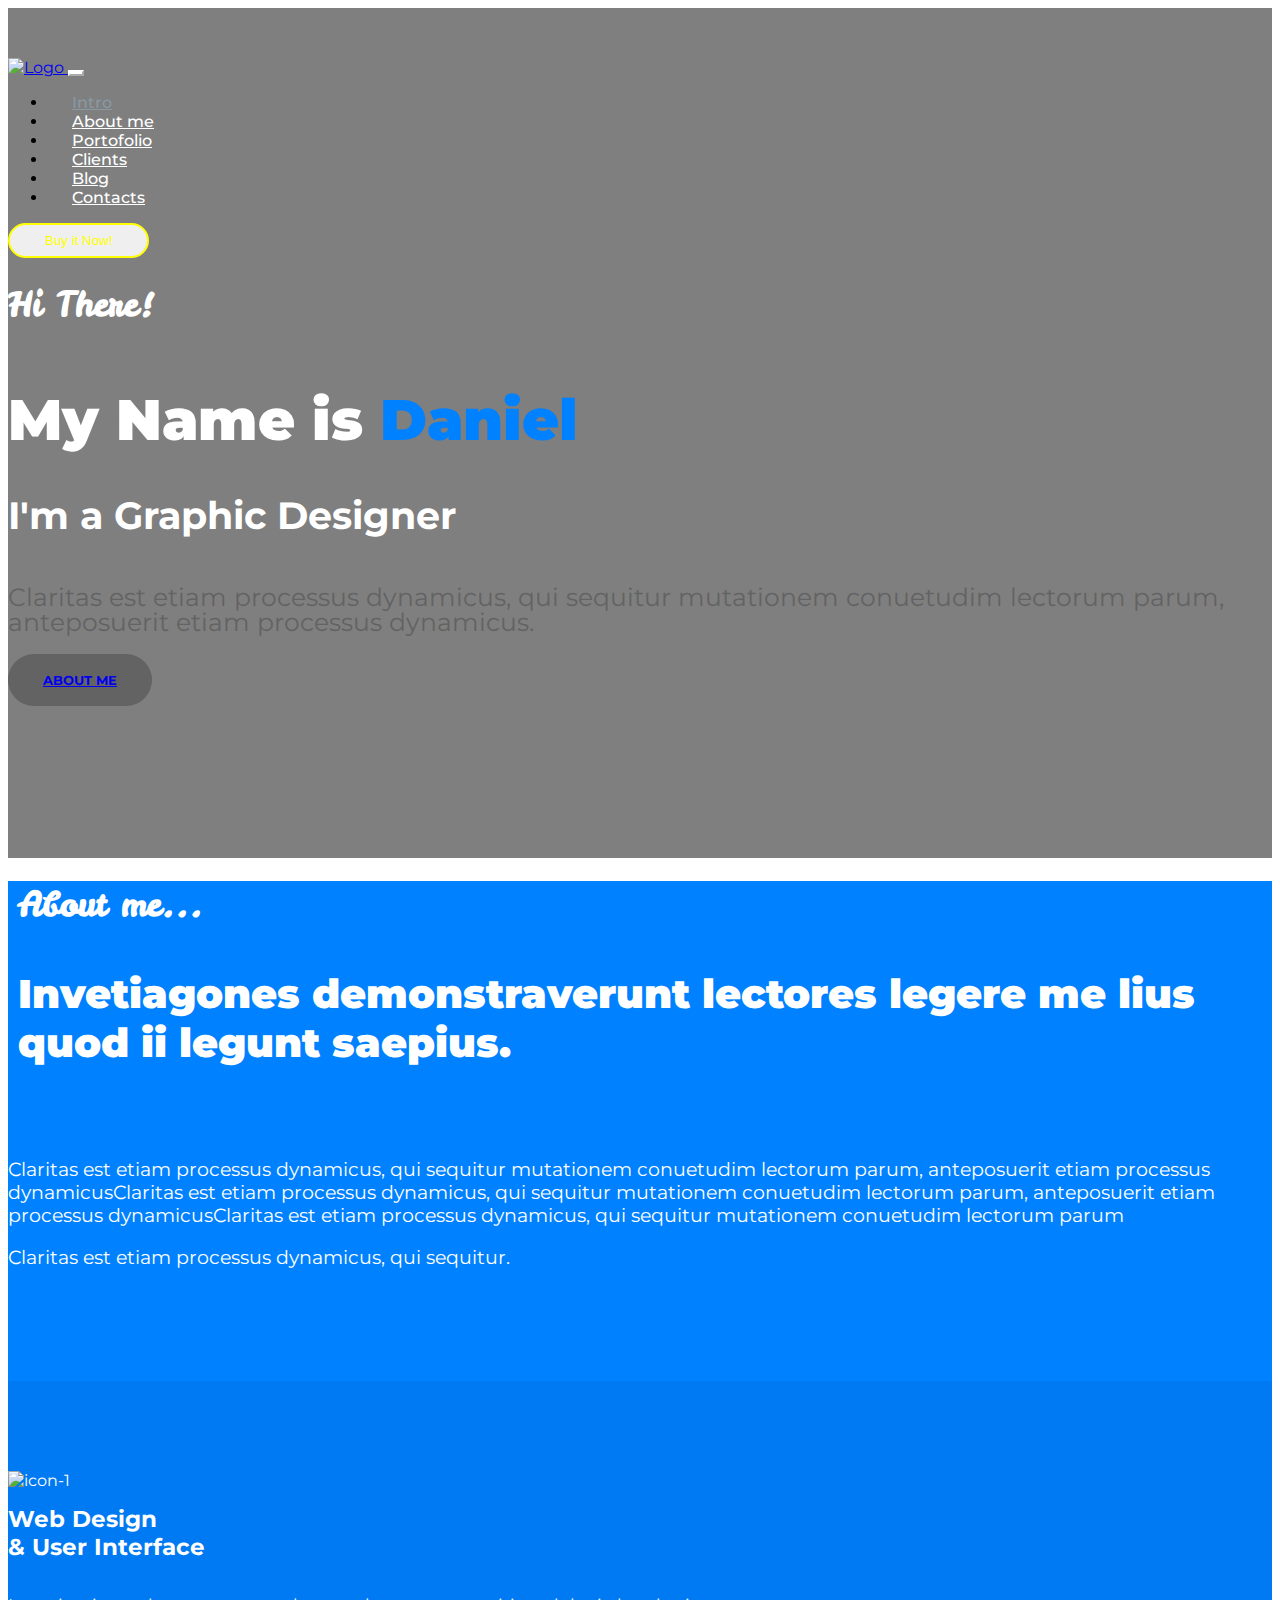
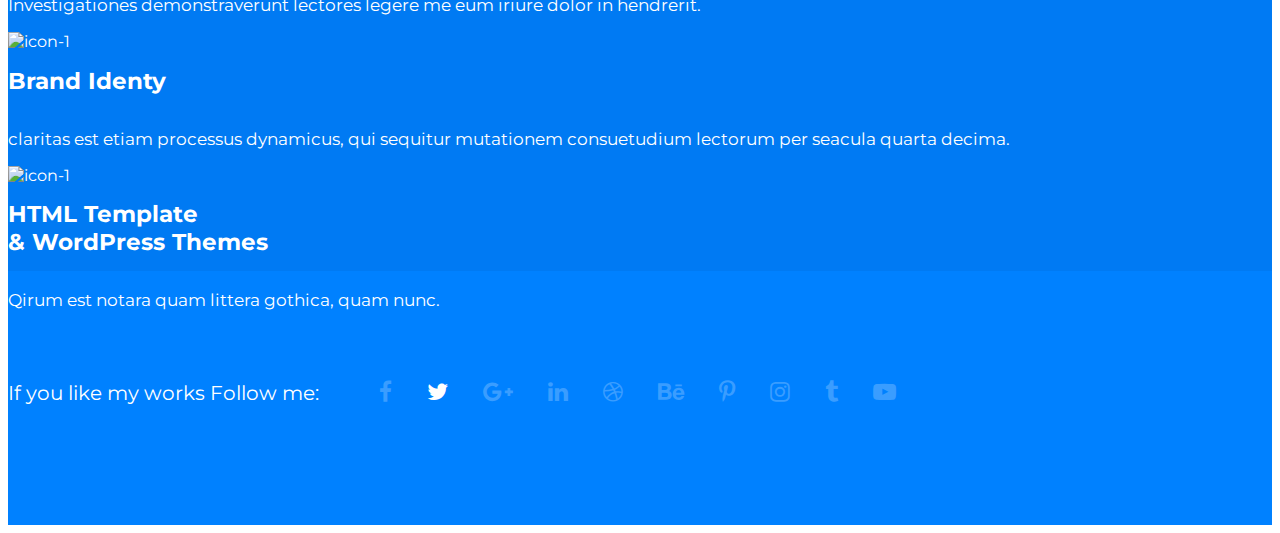
==== Kelas Mas Arif/Materi-2 (Boostrap)/Pertemuan 16/Boostrap-Template/index.html @ 3f132bfd "Revisi-2" ====
<!DOCTYPE html>
<html lang="en">
    <head>
        <!-- Required meta tags -->
        <meta charset="utf-8">
        <meta name="viewport" content="width=device-width, initial-scale=1, shrink-to-fit=no">

        <!-- Bootstrap CSS -->
        <link rel="stylesheet" href="https://maxcdn.bootstrapcdn.com/bootstrap/4.0.0-beta/css/bootstrap.min.css" integrity="sha384-/Y6pD6FV/Vv2HJnA6t+vslU6fwYXjCFtcEpHbNJ0lyAFsXTsjBbfaDjzALeQsN6M" crossorigin="anonymous">
        <link rel="stylesheet" href="css/style.css">

        <!--icon -->
        <link rel="stylesheet" href="https://cdnjs.cloudflare.com/ajax/libs/font-awesome/4.7.0/css/font-awesome.min.css">
    </head>
  

    <body>

    <div id="header">
        <div class="header-bg">
            <!-- header-navigasi -->
            <nav class="navbar navbar-light navbar-expand-lg">
                <div class="container">    
                    <a class="navbar-brand" href="#">
                        <img src="css/assets/logo.png" alt="Logo">
                    </a>
                    <button class="navbar-toggler" type="button" data-toggle="collapse" data-target="#navbarNav" aria-controls="navbarNav" aria-expanded="false" aria-label="Toggle navigation">
                        <span class="navbar-toggler-icon"></span>
                    </button>
                    <div class="collapse navbar-collapse navbar-light" id="navbarNav">
                        <ul class="navbar-nav mr-auto ml-auto">
                        <li class="nav-item active">
                            <a class="nav-link" href="#">Intro <span class="sr-only">(current)</span></a>
                        </li>
                        <li class="nav-item">
                            <a class="nav-link" href="#">About me</a>
                        </li>
                        <li class="nav-item">
                            <a class="nav-link" href="#">Portofolio</a>
                        </li>
                        <li class="nav-item">
                            <a class="nav-link" href="#">Clients</a>
                        </li>
                        <li class="nav-item">
                            <a class="nav-link" href="#">Blog</a>
                        </li>
                        <li class="nav-item">
                            <a class="nav-link" href="#">Contacts</a>
                        </li>
                        </ul>
                        <form class="form-inline">
                            <a href="#">
                            <button class="btn btn-outline-warning my-2 my-sm-0" type="submit">Buy it Now!</button>
                            </a>
                        </form>
                    </div>
                </div>    
            </nav>

            <!-- Header-content -->
            <div class="Head-cont">
                <div class="container">
                    <div class="row">
                        <div class="col-6">
                            <h1 class="display-5"> Hi There!</h1>
                            <h1 class="display-3">My Name is <span class='name'>Daniel</span></h1>
                            <h1 class="display-4">I'm a Graphic Designer</h1>
                            <p class="lead">Claritas est etiam processus dynamicus, qui sequitur mutationem conuetudim lectorum parum, anteposuerit etiam processus dynamicus.</p>
                            <a class="btn btn-primary btn-lg" href="#" role="button">About me</a>
                        </div>
                        <div class="col"></div>
                    </div>
                </div>
            </div>
        </div>
    </div>
    <!-- Section -->
    <Section id="section-head">
        <div class="container">
            <div class="row">
                <div class="col-6">
                    <div class="content">
                        <h1 class="display-5">
                            About me...
                        </h1>
                        <h1 class="display-2">
                            Invetiagones demonstraverunt lectores legere me lius quod ii legunt saepius.
                        </h1>
                    </div>
                </div>
                <div class="col-6">
                    <div class="content-2">
                        <p class="section-2">
                            Claritas est etiam processus dynamicus, qui sequitur mutationem conuetudim lectorum parum, anteposuerit etiam processus dynamicusClaritas est etiam processus dynamicus, qui sequitur mutationem conuetudim lectorum parum, anteposuerit etiam processus dynamicusClaritas est etiam processus dynamicus, qui sequitur mutationem conuetudim lectorum parum
                        </p>
                        <p class="section-3">Claritas est etiam processus dynamicus, qui sequitur.</p>
                    </div>
                </div>
            </div>
        </div>
        <div class="container-fluid">

        </div>
    </Section>


    <div id="section-content">
        <div class="container">
            <div class="row">

                <div class="col-1">
                    <img src="css/assets/icon-1.png" alt="icon-1">
                </div>
                <div class="col-3">
                    <h1 class="display-4">Web Design <div> & User Interface</div></h1>
                    <p>Investigationes demonstraverunt lectores legere me eum iriure dolor in hendrerit.</p>
                </div>

                <div class="col-1">
                    <img src="css/assets/icon-2.png" alt="icon-1">
                </div>
                <div class="col-3">
                    <h1 class="display-4">Brand Identy</h1>
                    <p>claritas est etiam processus dynamicus, qui sequitur mutationem consuetudium lectorum per seacula quarta decima.</p>
                </div>

                <div class="col-1">
                    <img src="css/assets/icon-3.png" alt="icon-1">
                </div>
                <div class="col-3">
                    <h1 class="display-4">HTML Template <div>& WordPress Themes</div></h1>
                    <p>Qirum est notara quam littera gothica, quam nunc.</p>
                </div>
            </div>
        </div>
    </div>

    <div id="section-media">
        <div class="container">
            <div class="media-content">
                <p class="paragraph">
                    If you like my works Follow me:
                </p>
                <ul class="media"> 
                    <li><a href="#"><i class="fa fa-facebook" aria-hidden="true"></i></a></li>
                    <li class="active"><a href="#"><i class="fa fa-twitter" aria-hidden="true"></i></a></li>
                    <li><a href="#"><i class="fa fa-google-plus" aria-hidden="true"></i></a></li>
                    <li><a href="#"><i class="fa fa-linkedin" aria-hidden="true"></i></a></li>
                    <li><a href="#"><i class="fa fa-dribbble" aria-hidden="true"></i></a></li>
                    <li><a href="#">
                            <i class="fa fa-behance" aria-hidden="true"></i></a></li>
                    <li><a href="#"><i class="fa fa-pinterest-p" aria-hidden="true"></i></a></li>
                    <li><a href="#"><i class="fa fa-instagram" aria-hidden="true"></i></a></li>
                    <li><a href="#"><i class="fa fa-tumblr" aria-hidden="true"></i></a></li>
                    <li><a href="#"><i class="fa fa-youtube-play" aria-hidden="true"></i></a></li>
                </ul>
            </div>
        </div>
    </div>


        <!-- Optional JavaScript -->
        <!-- jQuery first, then Popper.js, then Bootstrap JS -->
        <script src="https://code.jquery.com/jquery-3.2.1.slim.min.js" integrity="sha384-KJ3o2DKtIkvYIK3UENzmM7KCkRr/rE9/Qpg6aAZGJwFDMVNA/GpGFF93hXpG5KkN" crossorigin="anonymous"></script>
        <script src="https://cdnjs.cloudflare.com/ajax/libs/popper.js/1.11.0/umd/popper.min.js" integrity="sha384-b/U6ypiBEHpOf/4+1nzFpr53nxSS+GLCkfwBdFNTxtclqqenISfwAzpKaMNFNmj4" crossorigin="anonymous"></script>
        <script src="https://maxcdn.bootstrapcdn.com/bootstrap/4.0.0-beta/js/bootstrap.min.js" integrity="sha384-h0AbiXch4ZDo7tp9hKZ4TsHbi047NrKGLO3SEJAg45jXxnGIfYzk4Si90RDIqNm1" crossorigin="anonymous"></script>
    </body>
</html>
---- Kelas Mas Arif/Materi-2 (Boostrap)/Pertemuan 16/Boostrap-Template/css/style.css ----
/*Globlal*/
@import url("https://fonts.googleapis.com/css?family=Leckerli+One|Montserrat:300,400,500,600,700,900");
@import url("https://fonts.googleapis.com/css?family=Cambay:400,700|Coustard:400,900");
body {
  font-family: 'Montserrat', sans-serif; }

#header {
  background-image: url(assets/bg-header.jpg);
  height: 850px;
  background-position: -75px -128px;
  background-size: 2000px;
  background-repeat: no-repeat; }

.header-bg {
  background-color: rgba(0, 0, 0, 0.5);
  height: 850px; }

.navbar-light .navbar-toggler {
  background-color: white;
  border-color: white;
  font-size: 16px; }

.navbar {
  padding: 50px 0 0; }

.navbar-brand img {
  width: 167px; }

.navbar-expand-lg .navbar-nav .nav-link {
  padding: 0 1.5rem;
  color: white;
  font-weight: 500; }

.navbar-expand-lg .navbar-nav .nav-link:hover {
  color: #8799A3; }

.navbar-light .navbar-nav .active > .nav-link, .navbar-light .navbar-nav .nav-link.active, .navbar-light .navbar-nav .nav-link.show, .navbar-light .navbar-nav .show > .nav-link {
  color: #8799A3; }

.btn-outline-warning {
  border-radius: 50px;
  padding: 8px 35px;
  font-weight: 500;
  border: 2px solid #ffff00;
  color: #FFFF00;
  box-shadow: 5px solid #FFFF00; }

.btn-outline-warning:hover {
  background-color: #ffff00;
  color: white;
  border: 2px solid #ffff00; }

.col-6 {
  top: 135px;
  color: #FFFFFF; }

.display-5 {
  color: white;
  font-family: 'Leckerli One', cursive;
  font-size: 34px; }

.display-3 {
  font-size: 57px;
  font-weight: 900;
  padding: 20px 0 0; }

.display-3 .name {
  color: #0081FF; }

.display-4 {
  font-size: 38px;
  padding-bottom: 20px; }

.lead {
  color: #636363;
  padding-bottom: 10px;
  font-size: 25px;
  line-height: 1; }

.btn-primary {
  background-color: #636363;
  border-color: #636363;
  padding: 18px 35px;
  border-radius: 50px;
  font-weight: 700;
  font-size: 13px;
  text-transform: uppercase; }

.btn-primary:hover {
  background-color: grey;
  border-color: grey; }

#section-head {
  background-color: #0081FF;
  height: 500px; }

.display-2 {
  font-size: 40px;
  font-weight: 900;
  padding-top: 15px; }

.content {
  padding: 0 10px; }

.col-6 .content-2 {
  font-size: 19px; }

.section-2 {
  padding: 65px 0 0; }

#section-content {
  background-color: #007af3;
  height: 310px;
  color: white;
  padding: 90px 0; }

.col-1 img {
  height: 60px;
  display: inline; }

.col-3 .display-4 {
  font-size: 23px;
  font-weight: 700;
  margin-bottom: -3px; }

.col-3 p {
  font-size: 17px; }

#section-media {
  background-color: #0081FF;
  padding: 90px 0 100px; }

.media-content {
  font-size: 20px;
  color: white;
  display: inline; }

.media-content p {
  display: inline-block; }

.media {
  display: inline; }

.media li {
  display: inline;
  color: white; }

.media li a i {
  color: #3a9dff;
  padding: 0 15px;
  font-size: 23px; }

.media li.active a i {
  color: white; }

/*# sourceMappingURL=style.css.map */
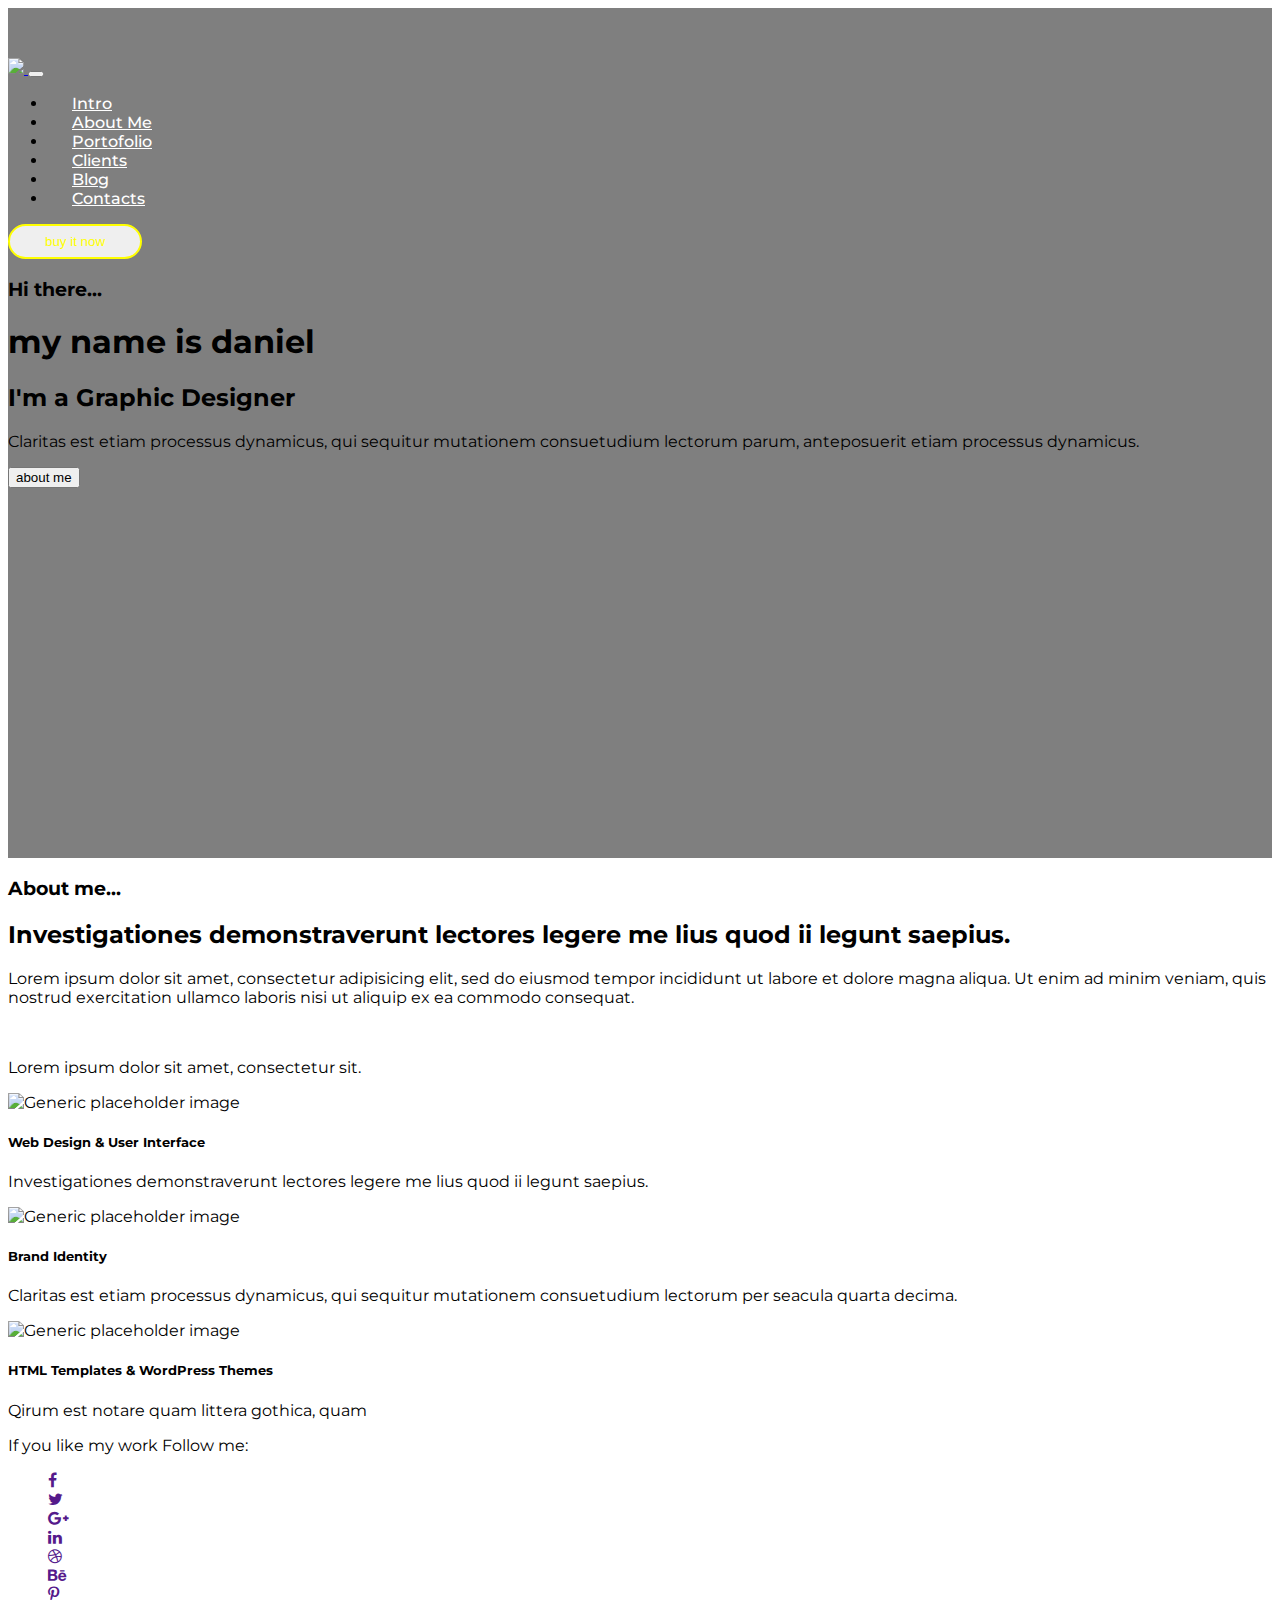
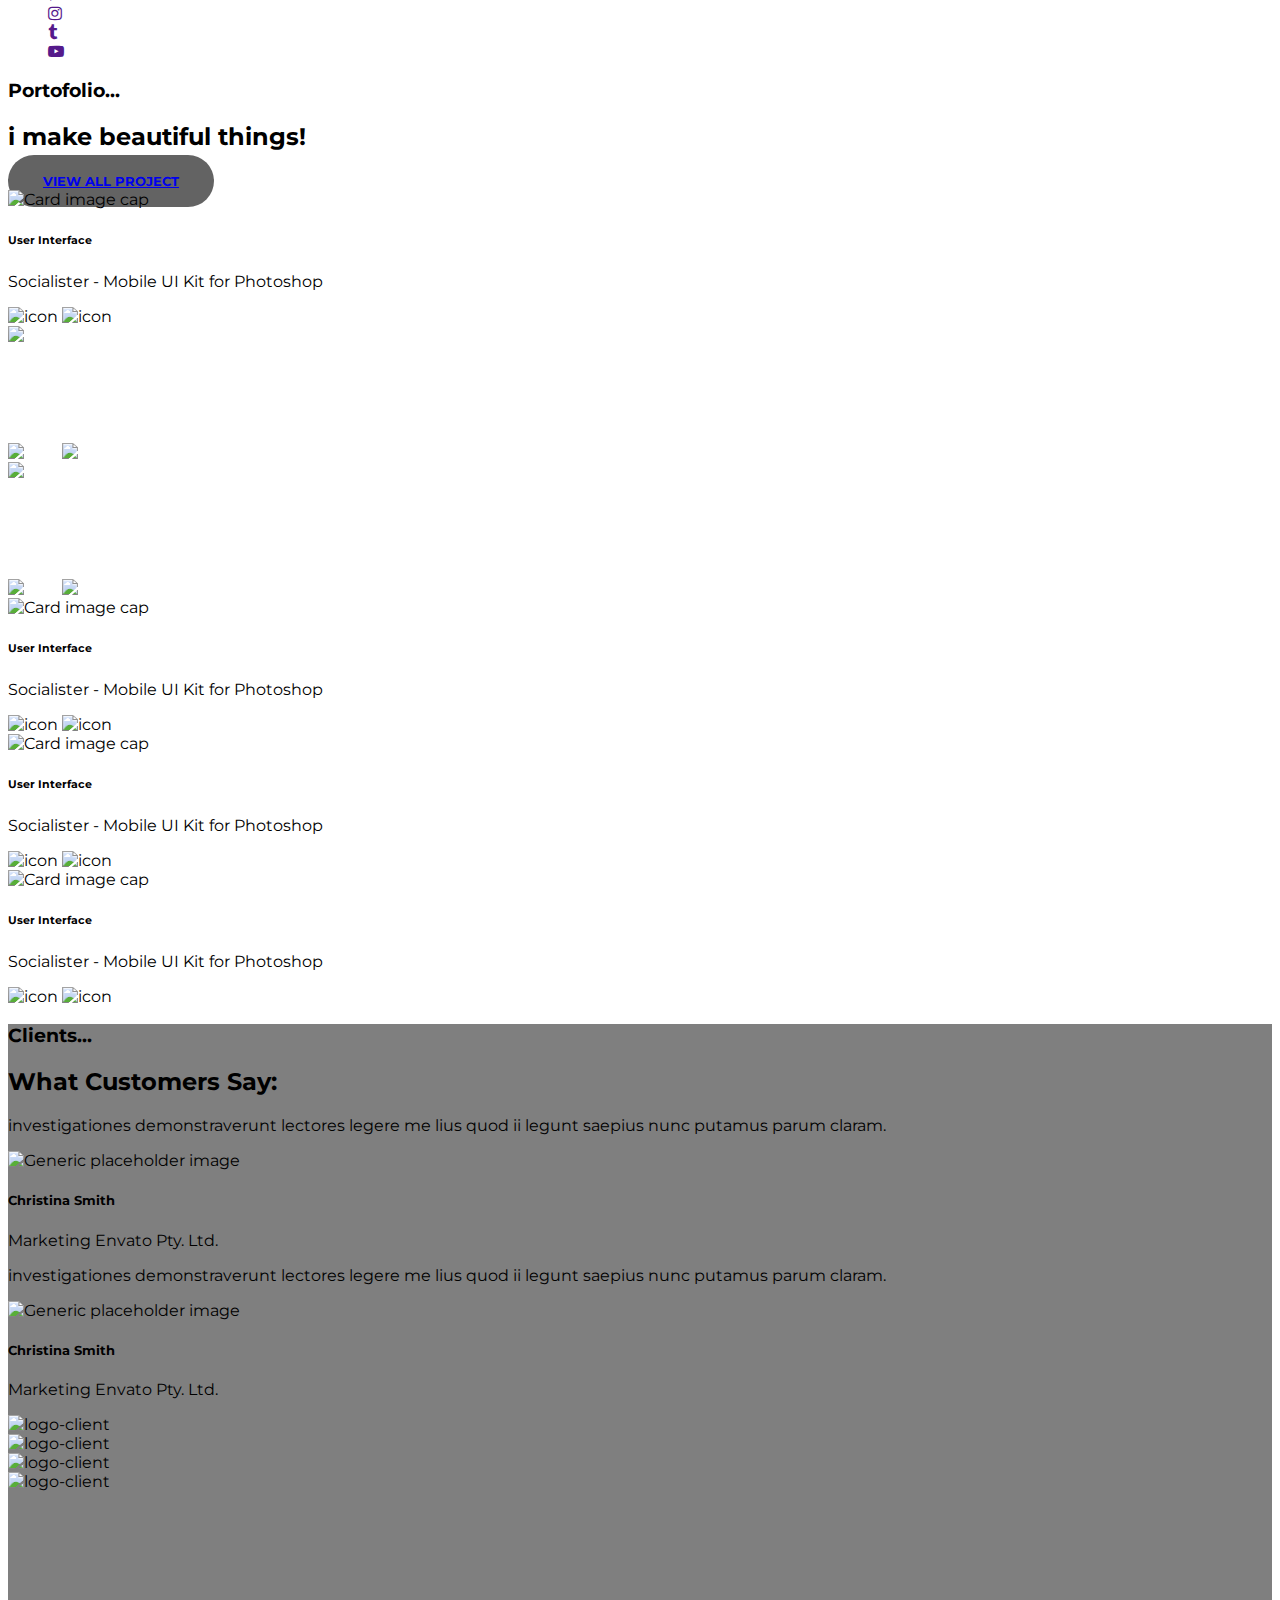
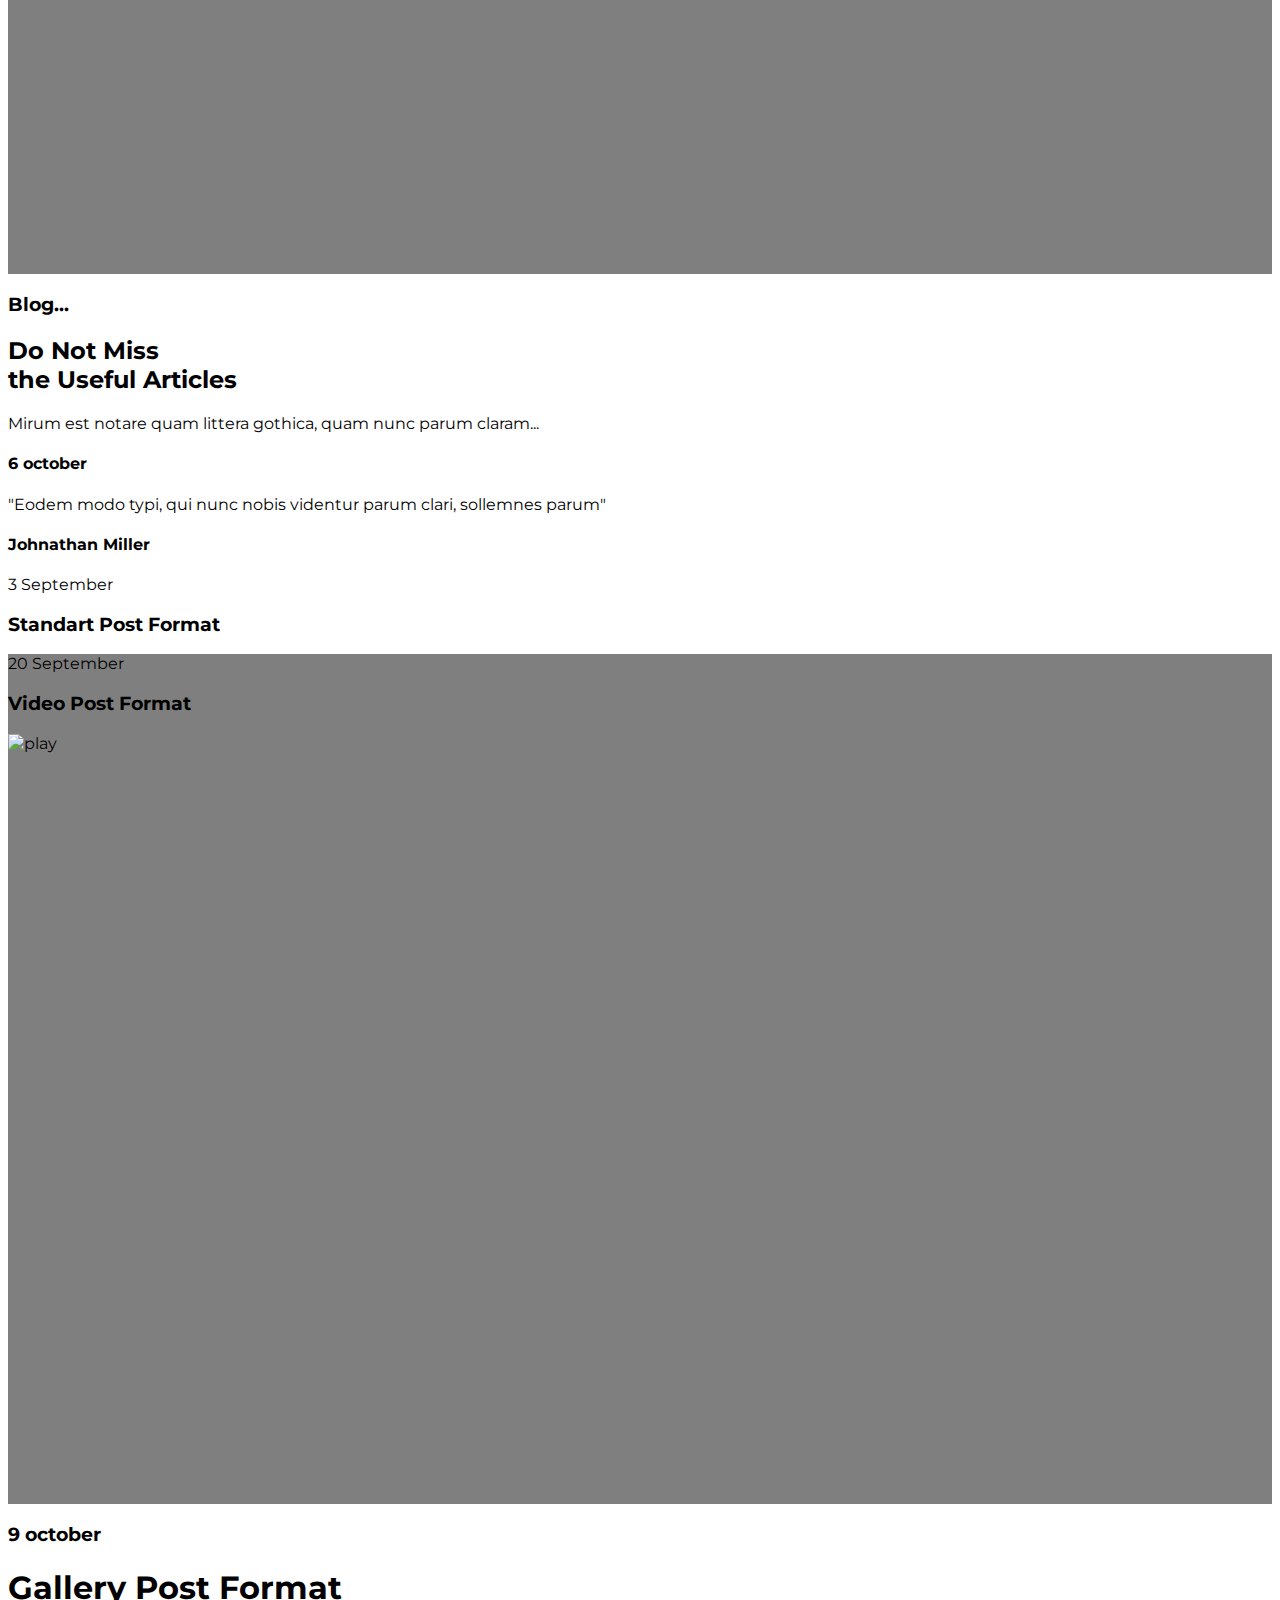
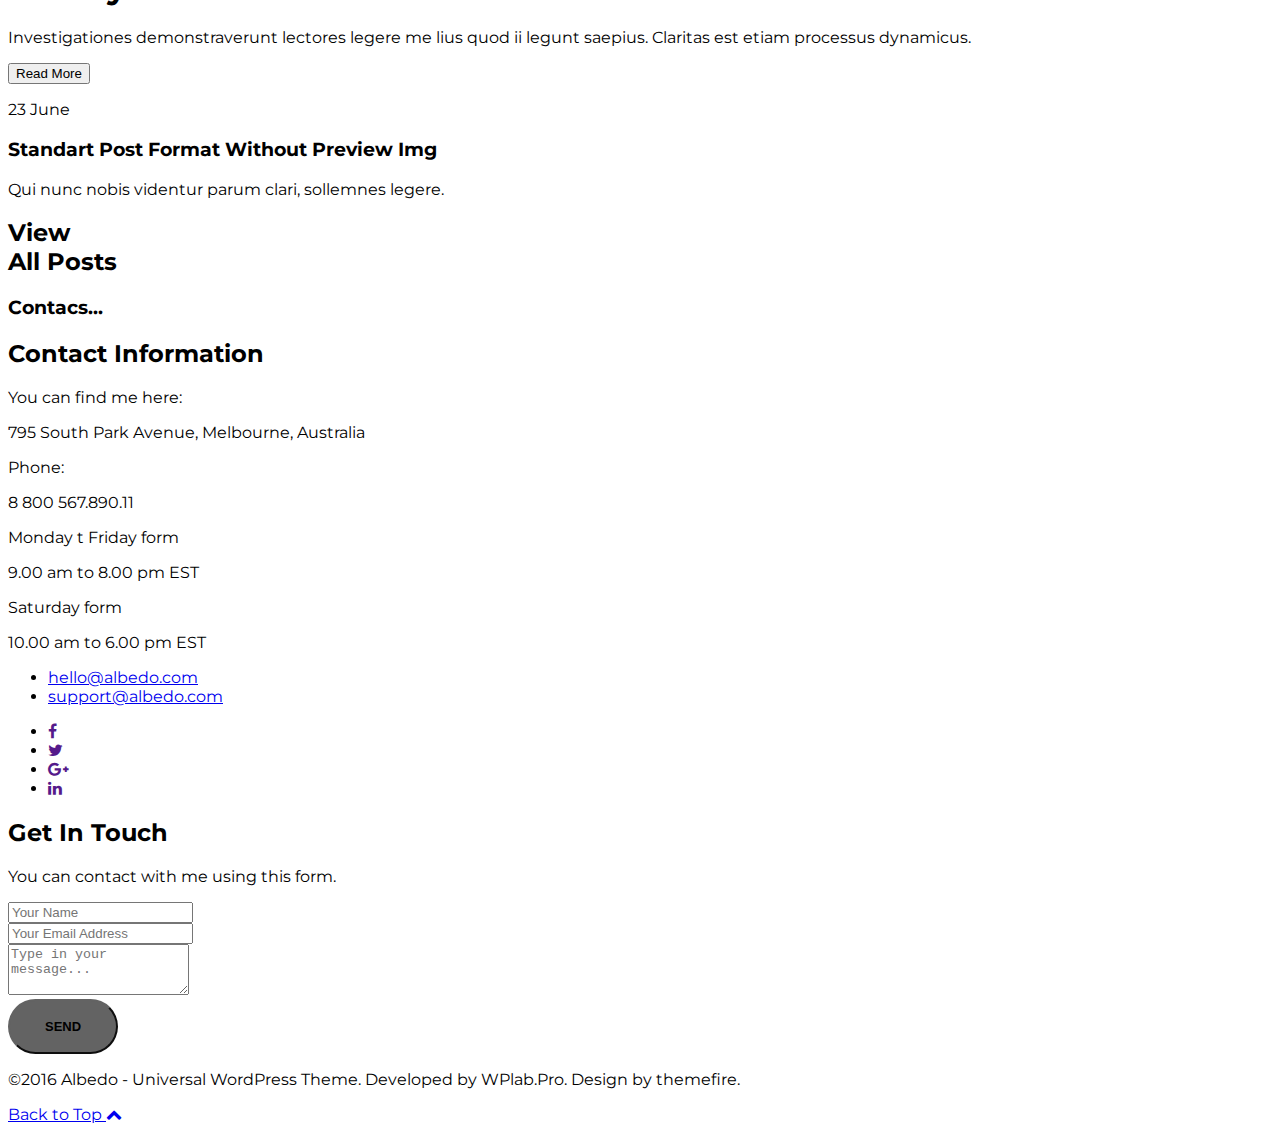
==== commit ca61b209: "Kelas Mas budy" ====
--- a/Kelas Mas Arif/Materi-2 (Boostrap)/Pertemuan 16/Boostrap-Template/index.html
+++ b/Kelas Mas Arif/Materi-2 (Boostrap)/Pertemuan 16/Boostrap-Template/index.html
@@ -1,168 +1,455 @@
 <!DOCTYPE html>
 <html lang="en">
-    <head>
-        <!-- Required meta tags -->
-        <meta charset="utf-8">
-        <meta name="viewport" content="width=device-width, initial-scale=1, shrink-to-fit=no">
-
-        <!-- Bootstrap CSS -->
-        <link rel="stylesheet" href="https://maxcdn.bootstrapcdn.com/bootstrap/4.0.0-beta/css/bootstrap.min.css" integrity="sha384-/Y6pD6FV/Vv2HJnA6t+vslU6fwYXjCFtcEpHbNJ0lyAFsXTsjBbfaDjzALeQsN6M" crossorigin="anonymous">
-        <link rel="stylesheet" href="css/style.css">
-
-        <!--icon -->
-        <link rel="stylesheet" href="https://cdnjs.cloudflare.com/ajax/libs/font-awesome/4.7.0/css/font-awesome.min.css">
-    </head>
+  <head>
+    <!-- Required meta tags -->
+    <title>DappCode</title>
+    <meta charset="utf-8">
+    <meta name="viewport" content="width=device-width, initial-scale=1, shrink-to-fit=no">
   
-
-    <body>
-
-    <div id="header">
-        <div class="header-bg">
-            <!-- header-navigasi -->
-            <nav class="navbar navbar-light navbar-expand-lg">
-                <div class="container">    
-                    <a class="navbar-brand" href="#">
-                        <img src="css/assets/logo.png" alt="Logo">
-                    </a>
-                    <button class="navbar-toggler" type="button" data-toggle="collapse" data-target="#navbarNav" aria-controls="navbarNav" aria-expanded="false" aria-label="Toggle navigation">
-                        <span class="navbar-toggler-icon"></span>
-                    </button>
-                    <div class="collapse navbar-collapse navbar-light" id="navbarNav">
-                        <ul class="navbar-nav mr-auto ml-auto">
-                        <li class="nav-item active">
-                            <a class="nav-link" href="#">Intro <span class="sr-only">(current)</span></a>
-                        </li>
-                        <li class="nav-item">
-                            <a class="nav-link" href="#">About me</a>
-                        </li>
-                        <li class="nav-item">
-                            <a class="nav-link" href="#">Portofolio</a>
-                        </li>
-                        <li class="nav-item">
-                            <a class="nav-link" href="#">Clients</a>
-                        </li>
-                        <li class="nav-item">
-                            <a class="nav-link" href="#">Blog</a>
-                        </li>
-                        <li class="nav-item">
-                            <a class="nav-link" href="#">Contacts</a>
-                        </li>
-                        </ul>
-                        <form class="form-inline">
-                            <a href="#">
-                            <button class="btn btn-outline-warning my-2 my-sm-0" type="submit">Buy it Now!</button>
-                            </a>
-                        </form>
-                    </div>
-                </div>    
-            </nav>
-
-            <!-- Header-content -->
-            <div class="Head-cont">
-                <div class="container">
-                    <div class="row">
-                        <div class="col-6">
-                            <h1 class="display-5"> Hi There!</h1>
-                            <h1 class="display-3">My Name is <span class='name'>Daniel</span></h1>
-                            <h1 class="display-4">I'm a Graphic Designer</h1>
-                            <p class="lead">Claritas est etiam processus dynamicus, qui sequitur mutationem conuetudim lectorum parum, anteposuerit etiam processus dynamicus.</p>
-                            <a class="btn btn-primary btn-lg" href="#" role="button">About me</a>
-                        </div>
-                        <div class="col"></div>
-                    </div>
-                </div>
-            </div>
-        </div>
-    </div>
-    <!-- Section -->
-    <Section id="section-head">
-        <div class="container">
-            <div class="row">
-                <div class="col-6">
-                    <div class="content">
-                        <h1 class="display-5">
-                            About me...
-                        </h1>
-                        <h1 class="display-2">
-                            Invetiagones demonstraverunt lectores legere me lius quod ii legunt saepius.
-                        </h1>
-                    </div>
-                </div>
-                <div class="col-6">
-                    <div class="content-2">
-                        <p class="section-2">
-                            Claritas est etiam processus dynamicus, qui sequitur mutationem conuetudim lectorum parum, anteposuerit etiam processus dynamicusClaritas est etiam processus dynamicus, qui sequitur mutationem conuetudim lectorum parum, anteposuerit etiam processus dynamicusClaritas est etiam processus dynamicus, qui sequitur mutationem conuetudim lectorum parum
-                        </p>
-                        <p class="section-3">Claritas est etiam processus dynamicus, qui sequitur.</p>
-                    </div>
-                </div>
-            </div>
-        </div>
-        <div class="container-fluid">
-
-        </div>
-    </Section>
-
-
-    <div id="section-content">
-        <div class="container">
-            <div class="row">
-
-                <div class="col-1">
-                    <img src="css/assets/icon-1.png" alt="icon-1">
-                </div>
-                <div class="col-3">
-                    <h1 class="display-4">Web Design <div> & User Interface</div></h1>
-                    <p>Investigationes demonstraverunt lectores legere me eum iriure dolor in hendrerit.</p>
-                </div>
-
-                <div class="col-1">
-                    <img src="css/assets/icon-2.png" alt="icon-1">
-                </div>
-                <div class="col-3">
-                    <h1 class="display-4">Brand Identy</h1>
-                    <p>claritas est etiam processus dynamicus, qui sequitur mutationem consuetudium lectorum per seacula quarta decima.</p>
-                </div>
-
-                <div class="col-1">
-                    <img src="css/assets/icon-3.png" alt="icon-1">
-                </div>
-                <div class="col-3">
-                    <h1 class="display-4">HTML Template <div>& WordPress Themes</div></h1>
-                    <p>Qirum est notara quam littera gothica, quam nunc.</p>
-                </div>
-            </div>
-        </div>
-    </div>
-
-    <div id="section-media">
-        <div class="container">
-            <div class="media-content">
-                <p class="paragraph">
-                    If you like my works Follow me:
-                </p>
-                <ul class="media"> 
-                    <li><a href="#"><i class="fa fa-facebook" aria-hidden="true"></i></a></li>
-                    <li class="active"><a href="#"><i class="fa fa-twitter" aria-hidden="true"></i></a></li>
-                    <li><a href="#"><i class="fa fa-google-plus" aria-hidden="true"></i></a></li>
-                    <li><a href="#"><i class="fa fa-linkedin" aria-hidden="true"></i></a></li>
-                    <li><a href="#"><i class="fa fa-dribbble" aria-hidden="true"></i></a></li>
-                    <li><a href="#">
-                            <i class="fa fa-behance" aria-hidden="true"></i></a></li>
-                    <li><a href="#"><i class="fa fa-pinterest-p" aria-hidden="true"></i></a></li>
-                    <li><a href="#"><i class="fa fa-instagram" aria-hidden="true"></i></a></li>
-                    <li><a href="#"><i class="fa fa-tumblr" aria-hidden="true"></i></a></li>
-                    <li><a href="#"><i class="fa fa-youtube-play" aria-hidden="true"></i></a></li>
-                </ul>
-            </div>
-        </div>
-    </div>
-
-
-        <!-- Optional JavaScript -->
-        <!-- jQuery first, then Popper.js, then Bootstrap JS -->
-        <script src="https://code.jquery.com/jquery-3.2.1.slim.min.js" integrity="sha384-KJ3o2DKtIkvYIK3UENzmM7KCkRr/rE9/Qpg6aAZGJwFDMVNA/GpGFF93hXpG5KkN" crossorigin="anonymous"></script>
-        <script src="https://cdnjs.cloudflare.com/ajax/libs/popper.js/1.11.0/umd/popper.min.js" integrity="sha384-b/U6ypiBEHpOf/4+1nzFpr53nxSS+GLCkfwBdFNTxtclqqenISfwAzpKaMNFNmj4" crossorigin="anonymous"></script>
-        <script src="https://maxcdn.bootstrapcdn.com/bootstrap/4.0.0-beta/js/bootstrap.min.js" integrity="sha384-h0AbiXch4ZDo7tp9hKZ4TsHbi047NrKGLO3SEJAg45jXxnGIfYzk4Si90RDIqNm1" crossorigin="anonymous"></script>
-    </body>
+    <!-- Bootstrap CSS -->
+    <link rel="stylesheet" href="css/bootstrap.min.css">
+    <link rel="stylesheet" href="css/style.css">
+	<link rel="stylesheet" href="https://cdnjs.cloudflare.com/ajax/libs/font-awesome/4.7.0/css/font-awesome.min.css">
+  </head>
+  <body>
+	
+	<header class="container-fluid main">
+		<div class="header-bg">
+			<nav class="navbar navbar-expand-lg navbar-dark bg-dark"> <!-- Navbar -->
+				<div class="container">
+			  		<a class="navbar-brand" href="#">
+			  			<img src="css/assets/logo.png">
+			  		</a>
+			  		<button class="navbar-toggler" type="button" data-toggle="collapse" data-target="#navbarSupportedContent" aria-controls="navbarSupportedContent" aria-expanded="false" aria-label="Toggle navigation">
+			    		<span class="navbar-toggler-icon"></span>
+			  		</button>
+
+					<div class="collapse navbar-collapse" id="navbarSupportedContent">
+					    <ul class="navbar-nav mr-auto ml-auto">
+					    	<li class="nav-item active">
+					        	<a class="nav-link" href="#">Intro <span class="sr-only">(current)</span></a>
+					      	</li>
+						    <li class="nav-item">
+						 		<a class="nav-link" href="#">About Me</a>
+						    </li>
+					      	<li class="nav-item">
+					        	<a class="nav-link" href="#">Portofolio</a>
+					      	</li>
+					      	<li class="nav-item">
+					        	<a class="nav-link" href="#">Clients</a>
+					      	</li>
+					      	<li class="nav-item">
+					        	<a class="nav-link" href="#">Blog</a>
+					      	</li>
+					      	<li class="nav-item">
+					        	<a class="nav-link" href="#">Contacts</a>
+					      	</li>
+					    </ul>
+					    <button class="btn btn-outline-warning my-2 my-sm-0" type="submit">buy it now</button>
+					</div>
+				</div>
+			</nav> <!-- Navbar -->
+
+			<div class="container"> <!-- Intro -->
+				<div class="col align-self-start">
+					<div class="col-12 col-lg-8">
+						<h3 class="text-left">Hi there...</h3>
+						<h1 class="text-left">my name is <span class="text-primary">daniel</span> </h1>
+						<h2 class="text-left">I'm a Graphic Designer</h2>
+						<p class="text-left">Claritas est etiam processus dynamicus, qui sequitur mutationem consuetudium lectorum parum, anteposuerit etiam processus dynamicus.</p>
+						<button type="button" class="btn btn-dark">about me</button>
+					</div>
+					
+				</div>
+			</div>
+		</div> <!-- Intro -->
+	</header>
+	
+	<section class="container-fluid"> 
+		<div class="container"> <!-- Section -->
+			<div class="row">
+				<div class="col-12 col-lg-6">
+					<h3 class="text-left">About me...</h3>
+					<h2 class="text-left">Investigationes demonstraverunt lectores legere me lius quod ii legunt saepius.</h2>
+				</div>
+				<div class="col-12 col-lg-6">
+					<p class="text-left">Lorem ipsum dolor sit amet, consectetur adipisicing elit, sed do eiusmod tempor incididunt ut labore et dolore magna aliqua. Ut enim ad minim veniam, quis nostrud exercitation ullamco laboris nisi ut aliquip ex ea commodo consequat.</p><br>
+					<p class="text-left">Lorem ipsum dolor sit amet, consectetur sit.</p>
+				</div>
+			</div>
+		</div> <!-- Section -->
+
+		<div class="container-fluid Service"> <!-- Service -->
+			<div class="container">
+				<div class="row">
+				
+					<div class="col-12 col-md-4">
+						<div class="media">
+							<img class="d-flex align-self-start mr-3" src="css/assets/icon-1.png" alt="Generic placeholder image">
+	  						<div class="media-body">
+	    						<h5 class="mt-0">Web Design & User Interface</h5>
+								<p>Investigationes demonstraverunt lectores legere me lius quod ii legunt saepius.</p>
+	 						</div>
+						</div>
+					</div>
+					<div class="col-12 col-md-4">
+						<div class="media">
+							<img class="d-flex align-self-start mr-3" src="css/assets/icon-2.png" alt="Generic placeholder image">
+	  						<div class="media-body">
+	    						<h5 class="mt-0">Brand Identity</h5>
+								<p>Claritas est etiam processus dynamicus, qui sequitur mutationem consuetudium lectorum per seacula quarta decima.</p>
+	 						</div>
+						</div>
+					</div>
+					<div class="col-12 col-md-4">
+						<div class="media">
+							<img class="d-flex align-self-start mr-3" src="css/assets/icon-3.png" alt="Generic placeholder image">
+	  						<div class="media-body">
+	    						<h5 class="mt-0">HTML Templates & WordPress Themes</h5>
+								<p>Qirum est notare quam littera gothica, quam <nunc class=""></nunc></p> 
+							</div>
+						</div>
+					</div>
+
+				</div>
+			</div>
+		</div> <!-- Service -->
+		<div class="social">
+			<div class="container"> <!-- Social Menu -->
+				<div class="row align-items-center">
+  					<div class="col-12 col-md-4">
+						<p>If you like my work Follow me:</p>
+  					</div>
+  					<div class="col-6 col-md-8">
+  						<ul class="social-menu">
+							<li>
+								<a href=""><i class="fa fa-facebook" aria-hidden="true"></i></a>
+							</li>
+							<li class="active">
+								<a href=""><i class="fa fa-twitter" aria-hidden="true"></i></a>
+							</li>
+							<li>
+								<a href=""><i class="fa fa-google-plus" aria-hidden="true"></i></a>
+							</li>
+							<li>
+								<a href=""><i class="fa fa-linkedin" aria-hidden="true"></i></a>
+							</li>
+							<li>
+								<a href=""><i class="fa fa-dribbble" aria-hidden="true"></i></a>
+							</li>
+							<li>
+								<a href=""><i class="fa fa-behance" aria-hidden="true"></i></a>
+							</li>
+							<li>
+								<a href=""><i class="fa fa-pinterest-p" aria-hidden="true"></i></a>
+							</li>
+							<li>
+								<a href=""><i class="fa fa-instagram" aria-hidden="true"></i></a>
+							</li>
+							<li>
+								<a href=""><i class="fa fa-tumblr" aria-hidden="true"></i></a>
+							</li>
+							<li>
+								<a href=""><i class="fa fa-youtube-play" aria-hidden="true"></i></a>
+							</li>
+							
+						</ul>
+  					</div>
+				</div>
+			</div> <!-- Social Menu -->
+		</div>
+	</section>
+
+	<section class="container-fluid header-section"> 
+		<div class="container">
+			<div class="row align-items-center">
+				<div class="col-12 col-md-8">
+					<h3 class="text-left">Portofolio...</h3>
+					<h2 class="text-left">i make beautiful things!</h2>
+				</div>
+	  			<div class="col-12 col-md-4">
+	  				<a href="#" class="btn-view-all btn-primary btn-lg active" role="button" aria-pressed="true">view all project</a>
+	  			</div>
+			</div>
+		</div>
+		<div class="container-fluid header-section"> 
+			<div class="row no-gutters">
+				<div class="col-12 col-md-6">
+					<img class="card-img-top primary-photo" src="css/assets/image-1.jpg" alt="Card image cap">
+					<div class="card-img-overlay text-center">
+					   			<h6 class="card-title">User Interface</h6>
+					    		<p class="card-text">Socialister - Mobile UI Kit for Photoshop</p>
+					    		<img src="css/assets/details-icon.png" alt="icon">
+					    		<img src="css/assets/heart-icon.png" alt="icon">
+  							</div>
+					<div class="row no-gutters">
+			    		<div class="col-6 col-md-6">
+			        		<img class="card-img-top" src="css/assets/image-3.jpg" alt="Card image cap">
+			        		<div class="card-img-overlay text-center">
+					   			<h6 class="card-title">User Interface</h6>
+					    		<p class="card-text">Socialister - Mobile UI Kit for Photoshop</p>
+					    		<img src="css/assets/details-icon.png" alt="icon">
+					    		<img src="css/assets/heart-icon.png" alt="icon">
+  							</div>
+			      		</div>
+			      		<div class="col-6 col-md-6">
+			        		<img class="card-img-top" src="css/assets/image-5.jpg" alt="Card image cap">
+			        		<div class="card-img-overlay img-active text-center">
+					   			<h6 class="card-title">User Interface</h6>
+					    		<p class="card-text">Socialister - Mobile UI Kit for Photoshop</p>
+					    		<img src="css/assets/details-icon.png" alt="icon">
+					    		<img src="css/assets/heart-icon.png" alt="icon">
+  							</div>
+			     		</div>
+			    	</div>
+			  	</div>
+				
+				<div class="col-12 col-md-3">
+					<img class="card-img-top img-2" src="css/assets/image-2.jpg" alt="Card image cap">
+					<div class="card-img-overlay text-center">
+						<h6 class="card-title">User Interface</h6>
+						<p class="card-text">Socialister - Mobile UI Kit for Photoshop</p>
+						<img src="css/assets/details-icon.png" alt="icon">
+						<img src="css/assets/heart-icon.png" alt="icon">
+					</div>
+				</div>
+				<div class="col-12 col-md-3">
+					<div class="row no-gutters">
+						<div class="col-12 col-md-12">		
+							<img class="card-img-top primary-photo" src="css/assets/image-4.jpg" alt="Card image cap">
+							<div class="card-img-overlay text-center">
+					   			<h6 class="card-title">User Interface</h6>
+					    		<p class="card-text">Socialister - Mobile UI Kit for Photoshop</p>
+					    		<img src="css/assets/details-icon.png" alt="icon">
+					    		<img src="css/assets/heart-icon.png" alt="icon">
+  							</div>
+			    		</div>
+			    		<div class="col-12 col-md-12">
+			        		<img class="card-img-top" src="css/assets/image-6.jpg" alt="Card image cap">
+			        		<div class="card-img-overlay text-center">
+					   			<h6 class="card-title">User Interface</h6>
+					    		<p class="card-text">Socialister - Mobile UI Kit for Photoshop</p>
+					    		<img src="css/assets/details-icon.png" alt="icon">
+					    		<img src="css/assets/heart-icon.png" alt="icon">
+  							</div>
+			      		</div>
+				    	</div>
+				    </div>
+			  	</div>
+			</div>			
+		</div> 
+	</section> 
+
+	<section class="container-fluid main-testimonial text-center">
+		<div class="header-bg">
+			<div class="container">
+				<div class="text-center">
+					<h3>Clients...</h3>
+					<h2>What Customers Say:</h2>
+				</div>
+
+				<div id="carouselExampleIndicators" class="carousel slide" data-ride="carousel">
+					<div class="carousel-inner row justify-content-center" role="listbox">
+						<div class="carousel-item col-12 col-lg-8">
+							<p>investigationes demonstraverunt lectores legere me lius quod ii legunt saepius nunc putamus parum claram.</p>
+							<div class="row justify-content-center">
+								<div class="media">
+									<img class="align-self-center mr-3" src="css/assets/profile.png" alt="Generic placeholder image">
+									<div class="media-body">
+										<h5 class="text-left mt-0">Christina Smith</h5>
+										<p class="text-left">Marketing Envato Pty. Ltd.</p>
+										
+									</div>
+								</div>
+							</div>
+						</div>
+						<div class="carousel-item col-12 col-lg-8 active">
+							<p>investigationes demonstraverunt lectores legere me lius quod ii legunt saepius nunc putamus parum claram.</p>
+							<div class="row justify-content-center">
+								<div class="media">
+									<img class="align-self-center mr-3" src="css/assets/profile.png" alt="Generic placeholder image">
+									<div class="media-body">
+										<h5 class="text-left mt-0">Christina Smith</h5>
+										<p class="text-left">Marketing Envato Pty. Ltd.</p>
+										
+									</div>
+								</div>
+							</div>
+						</div>
+					</div>
+					<a class="carousel-control-prev" href="#carouselExampleIndicators" role="button" data-slide="prev">
+						<span class="carousel-control-prev-icon" aria-hidden="true"></span>
+						<span class="sr-only">Previous</span>
+					</a>
+					<a class="carousel-control-next" href="#carouselExampleIndicators" role="button" data-slide="next">
+						<span class="carousel-control-next-icon" aria-hidden="true"></span>
+						<span class="sr-only">Next</span>
+					</a>
+				</div>
+				<div class="row align-items-center client-logo">
+					<div class="col-12 col-md-3">
+						<img src="css/assets/client-1.png" alt="logo-client">
+					</div>
+					<div class="col-12 col-md-3">
+						<img src="css/assets/client-2.png" alt="logo-client">
+					</div>
+					<div class="col-12 col-md-3">	
+						<img src="css/assets/client-3.png" alt="logo-client">
+					</div>
+					<div class="col-12 col-md-3">
+						<img src="css/assets/client-4.png" alt="logo-client">
+					</div>
+				</div>
+			</div>
+		</div>
+	</section>
+
+	<section class="container-fluid header-blog">
+		<div class="container ">
+			<div class="row no-gutters">
+				<div class="col-12 col-md-6">
+					<h3 class="text-left head">Blog...</h3>
+					<h2 class="text-left head-1">Do Not Miss <br>the Useful Articles</h2>
+					<p class="paragraph-head-1">Mirum est notare quam littera gothica, quam nunc parum claram...</p>
+					<div class="row post-2 text-center">
+						<div class="col-12 ">
+							<h4>6 october</h4>
+							<p class="cont-post-2">"Eodem modo typi, qui nunc nobis videntur parum clari, sollemnes parum"</p>
+							<h4 class="name-post"> Johnathan Miller </h4>
+						</div>
+					</div>
+					<div class="row no-gutters ">
+						<div class="col-12 col-md-6 img-blog-2">
+							<div class="background-img-2">
+								<p class="blog-2-date">3 September</p>
+								<h3 class="blog-2-cont">Standart Post Format</h3>
+							</div>
+						</div>
+						<div class="col-12 col-md-6 img-blog-3">
+							<div class="header-bg background-img-1">
+								<p>20 September</p>
+								<h3>Video Post Format</h3>
+								<img src="css/assets/play-icon.png" alt="play">
+							</div>
+						</div>
+					</div> 
+				</div>
+
+				<div class="col-12 col-md-6">
+					<div class="row post-1">
+						<div class="col-12">
+							<h3 class="cont-blog-header">9 october</h3>
+							<h1 class="cont-blog-head">Gallery Post Format </h1>
+							<p class="cont-blog-head">Investigationes demonstraverunt lectores legere me lius quod ii legunt saepius. Claritas est etiam processus dynamicus.</p>
+							<button type="button" class="btn btn-blog btn-warning">Read More</button>
+						</div>
+					</div>
+					<div class="row ">
+						<div class="col-12 col-md-8 img-blog-4">
+							<p class="">23 June</p>
+							<h3>Standart Post Format Without Preview Img</h3>
+							<p>Qui nunc nobis videntur parum clari, sollemnes legere.</p>
+						</div>
+						<div class="col-12 col-md-4 img-blog-5">
+							<h2 class="">View <br>All Posts</h2>
+						</div>
+					</div> 	
+				</div>	
+			</div>
+		</div>
+	</section>
+	
+	<section class="container-fluid contacts">
+		<div class="header-contact">
+			<div class="container ">
+				<div class="row no-gutters">
+					<div class="col-12 col-md-12">
+						<h3 class="contact-head">Contacs...</h3>
+					</div>
+					<div class="col-12 col-md-6">
+						<h2 class="contact-head-2">Contact Information</h2>
+						<p class="address">You can find me here: </p>
+						<p class="address-1">795 South Park Avenue, Melbourne, Australia</p>
+
+						<p>
+						<p class="address">Phone: </p>
+						<span class="address-1">8 800 567.890.11 </span> </p>
+
+						<p class="address">Monday t Friday form </p>
+						<span class="address-1">9.00 am to 8.00 pm EST </span>
+						<br>
+						<p class="address">Saturday form </p>
+						<span class="address-1">10.00 am to 6.00 pm EST </span>
+						<ul class="social-menu contact-link "> 
+							<li>
+								<a href="#">hello@albedo.com</a>
+							</li>
+							<li>
+								<a href="#">support@albedo.com</a>
+							</li>
+						</ul>
+						<ul class="social-menu social-contacts">
+								<li>
+									<a href=""><i class="fa fa-facebook" aria-hidden="true"></i></a>
+								</li>
+								<li class="active">
+									<a href=""><i class="fa fa-twitter" aria-hidden="true"></i></a>
+								</li>
+								<li>
+									<a href=""><i class="fa fa-google-plus" aria-hidden="true"></i></a>
+								</li>
+								<li>
+									<a href=""><i class="fa fa-linkedin" aria-hidden="true"></i></a>
+								</li>	
+							</ul>
+						
+						
+		
+					</div>
+					<div class="col-12 col-md-6">
+						<h2 class="contact-head-2">Get In Touch</h2>
+						<p class="address">You can contact with me using this form. </p>
+						<form>
+							<div class="form-row form-name-email">
+							  <div class="col">
+								<input type="text" class="form-control form-name" placeholder="Your Name">
+							  </div>
+							  <div class="col">
+								<input type="text" class="form-control form-name" placeholder="Your Email Address">
+							  </div>
+							</div>
+							<div class="form-group">
+								<textarea class="form-control form-text" id="exampleFormControlTextarea1" rows="3" placeholder="Type in your message..."></textarea>
+							</div>
+							<button type="submit" class="btn btn-primary btn-send">Send</button>
+						</form>
+					</div>
+				</div>
+			</div>
+		</div>
+		<footer class="header-footer">
+			<div class="container">
+				<div class="footer-main">
+					<div class="row">
+						<div class="col-12 col-md-10">
+							<p class="copyright">&copy;2016 <span class="grey">Albedo</span> - Universal WordPress Theme. Developed by <span class="grey-2">WPlab.Pro</span>. Design by <span class="grey">themefire</span>.</p>
+						</div>
+						<div class="col-12 col-md-2">
+							<a href="#"><p class="back-top">Back to Top <i class="fa fa-chevron-up" aria-hidden="true"></i></p></a>
+							
+						</div>
+					</div>
+				</div>
+			</div>
+		</footer>
+	</section>
+
+
+	
+    <!-- Optional JavaScript -->
+    <!-- jQuery first, then Popper.js, then Bootstrap JS -->
+    <script src="js/jquery-3.2.1.slim.min.js"></script>
+    <script src="js/popper.min.js"></script>
+    <script src="js/bootstrap.min.js"></script>
+  </body>
 </html>